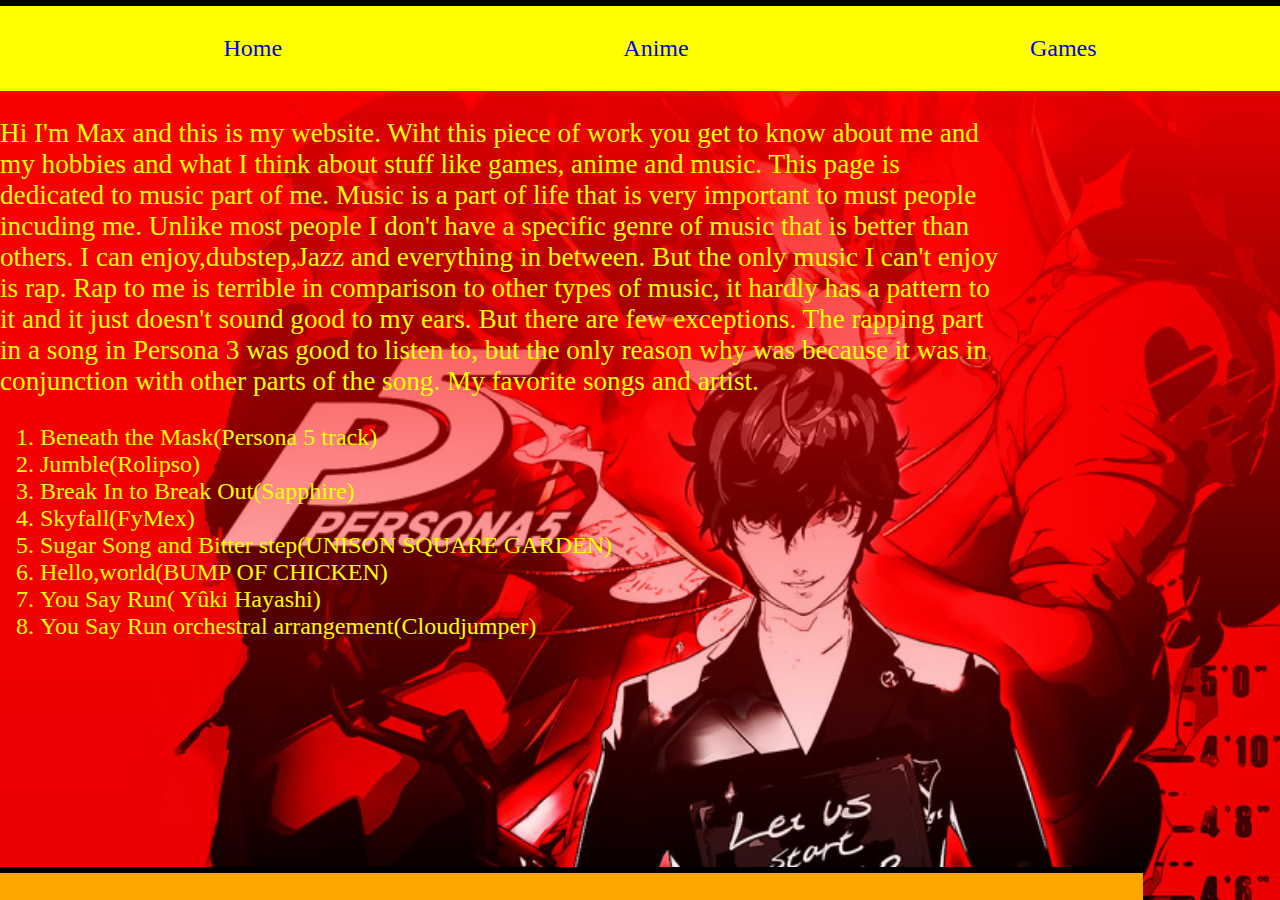
==== index.html @ f1a0258a "first commit" ====
<!DOCTYPE html>
<html>

<head>
    <title>Maxwell's webpage</title>
    <!--<img src="favicon-32x32.png">-->
    <link rel="stylesheet" href="styles/style.css" type="text/css">
    <link rel="icon" href="images/favicon-32x32.png" type="image/x.icon ">
    <link rel="stylesheet" href="https://use.fontawesome.com/releases/v5.1.0/css/all.css" integrity="sha384-lKuwvrZot6UHsBSfcMvOkWwlCMgc0TaWr+30HWe3a4ltaBwTZhyTEggF5tJv8tbt" crossorigin="anonymous">


    
    </head>
    
    <body>
        <header>
            <nav>
                <ul class="navbar ">
        
                    
                    <li class="nav-item "><a href="index.html ">Home</a></li>
                    <li class="nav-item "><a href="anime.html ">Anime</a></li>
                    <li class="nav-item "><a href="favorites.html ">Games</a></li>
                    
                    
                </ul>
            </nav>
        </header>
        <main>
         <!--<img src="images/persona5.jpg ">-->
         <p>Hi I'm Max and this is my website. Wiht this piece of work you get 
         to know about me and my hobbies and what I think about stuff like games,
         anime and music. This page is dedicated to music part of me. Music is a
         part of life that is very important to must people incuding me. Unlike 
         most people I don't have a specific genre of music that is better than 
         others. I can enjoy,dubstep,Jazz and everything in between. But the only
         music I can't enjoy is rap. Rap to me is terrible in comparison to other
         types of music, it hardly has a pattern to it and it just doesn't sound
         good to my ears. But there are few exceptions. The rapping part in a song
         in Persona 3 was good to listen to, but the only reason why was because
         it was in conjunction with other parts of the song. My favorite songs and
         artist.
         </p>
         <ol>
             <li> Beneath the Mask(Persona 5 track)</li>
             <li> Jumble(Rolipso)</li>
             <li>Break In to Break Out(Sapphire)</li>
             <li>Skyfall(FyMex)</li>
             <li>Sugar Song and Bitter step(UNISON SQUARE GARDEN)</li>
             <li>Hello,world(BUMP OF CHICKEN)</li>
             <li>You Say Run( Yûki Hayashi)</li>
             <li>You Say Run orchestral arrangement(Cloudjumper)</li>
         </ol>
        </main>
        <footer>
            <div class="icons">
             <a href="https://www.twitch.tv/trinityssss/" class="twitch"><i class="fab fa-twitch fa-4x"></i></a>
            
            <a href="https://www.youtube.com/" class="youtube"><i class="fab fa-youtube fa-4x"></i></a>
            
            <a href="https://www.reddit.com/" class="reddit"><i class="fab fa-reddit fa-4x"></i></a>
            
            <a href="https://steamcommunity.com/id/trinseven" class="steam"><i class="fab fa-steam fa-4x"></i></a>
            
            </div>
        </footer>
    </body>
</html>
---- styles/style.css ----
img {
    width: 100%;
}
body {
    background: linear-gradient(rgba(250, 0, 0, 7), rgba(0, 0, 0, 0)), url("../images/persona5.jpg");
    background-repeat: no-repeat;
    background-size: cover;
    background-attachment: fixed;
    margin: 0;
}
.navbar{
    list-style-type:none;
    display:flex;
    justify-content:space-around;
    bottom: 0;
}
.nav-item{
    align-items:center;
}
p {
  color: yellow;
  font-size: 1.7em;
  margin-right: 10em;
}
ol {
    color:yellow;
    font-size: 1.5em;
}
nav{ background-color:yellow;
    padding:1%;
    border-top: solid 6px black; 
    text-decoration: none;
    
}

a:link {
    text-decoration: none;
    font-size: 1.5em;
}

footer { 
    border-top: solid 6px black;
    position:fixed;
    bottom:0;
   justify-content:space-around;
   display:flex;
   /*margin: auto;*/
   align-content:flex-end;
   background-color: orange;
   flex-wrap:wrap;
   
} 
.twitch{
    color: purple;
    margin-left:11.5em;
}
.youtube{
    color:Red;
    margin-left:11.5em;
    
}
.reddit{
    color:white;
    margin-left:11.5em;
}
.steam{
    color:blue;
    margin-left:13.12em;
}
.music{
    margin-left: 10em;
}
.anime{
    margin-left: 10em;
}
.games{
    margin-left: 10em;
}
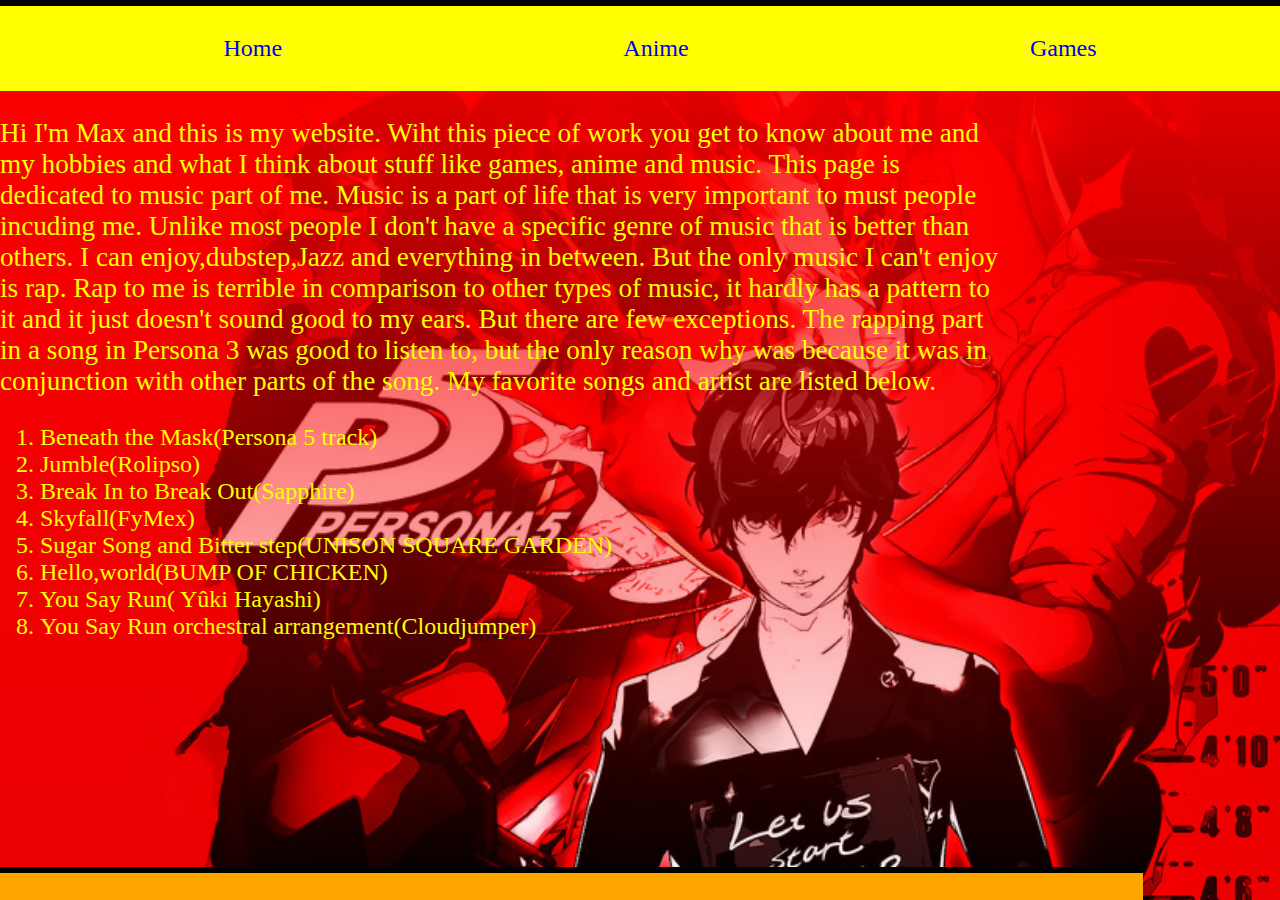
==== commit 432d91f7: "message" ====
--- a/index.html
+++ b/index.html
@@ -3,7 +3,6 @@
 
 <head>
     <title>Maxwell's webpage</title>
-    <!--<img src="favicon-32x32.png">-->
     <link rel="stylesheet" href="styles/style.css" type="text/css">
     <link rel="icon" href="images/favicon-32x32.png" type="image/x.icon ">
     <link rel="stylesheet" href="https://use.fontawesome.com/releases/v5.1.0/css/all.css" integrity="sha384-lKuwvrZot6UHsBSfcMvOkWwlCMgc0TaWr+30HWe3a4ltaBwTZhyTEggF5tJv8tbt" crossorigin="anonymous">
@@ -39,7 +38,7 @@
          good to my ears. But there are few exceptions. The rapping part in a song
          in Persona 3 was good to listen to, but the only reason why was because
          it was in conjunction with other parts of the song. My favorite songs and
-         artist.
+         artist are listed below.
          </p>
          <ol>
              <li> Beneath the Mask(Persona 5 track)</li>
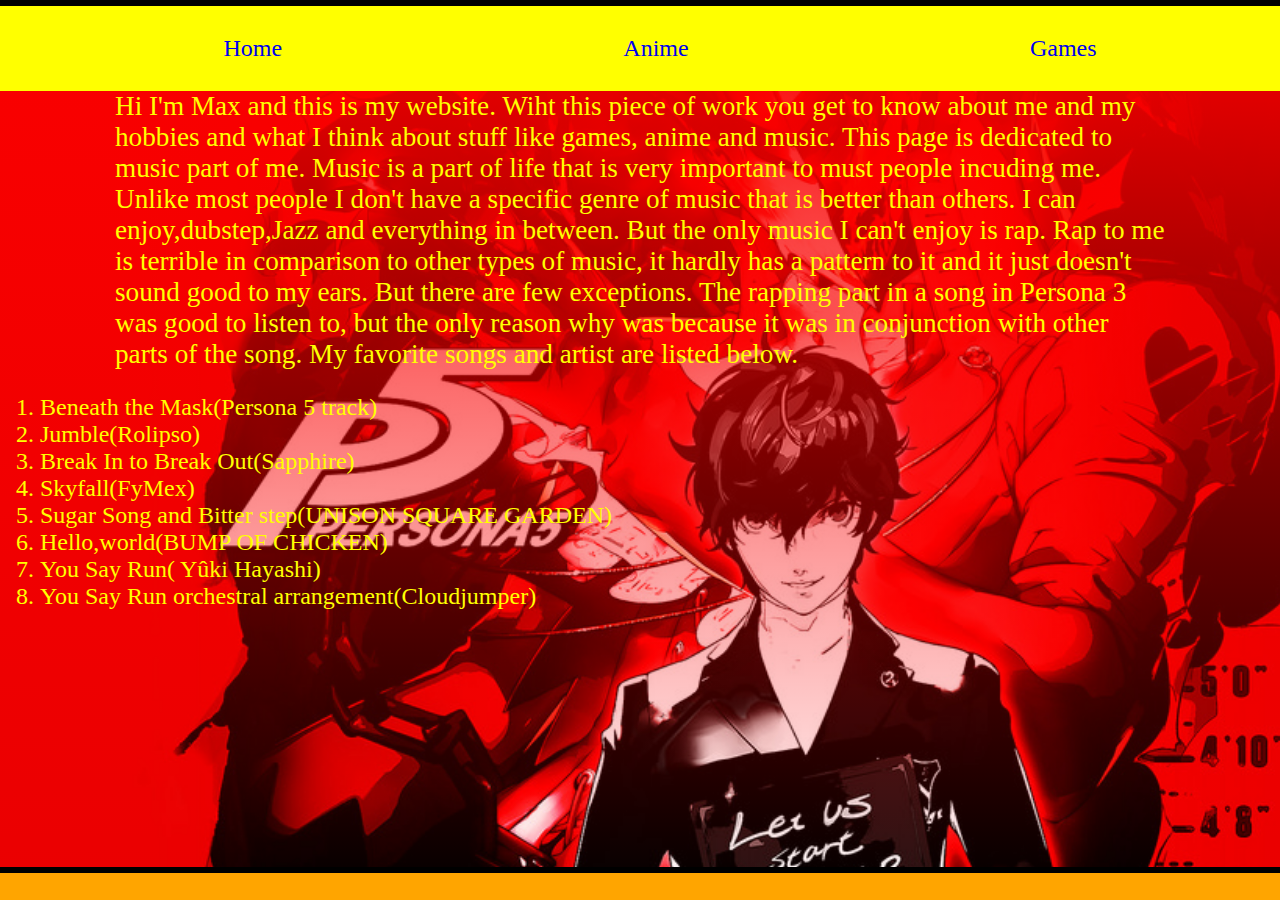
==== commit 44a71219: "message" ====
--- a/index.html
+++ b/index.html
@@ -3,6 +3,7 @@
 
 <head>
     <title>Maxwell's webpage</title>
+    <!--<img src="favicon-32x32.png">-->
     <link rel="stylesheet" href="styles/style.css" type="text/css">
     <link rel="icon" href="images/favicon-32x32.png" type="image/x.icon ">
     <link rel="stylesheet" href="https://use.fontawesome.com/releases/v5.1.0/css/all.css" integrity="sha384-lKuwvrZot6UHsBSfcMvOkWwlCMgc0TaWr+30HWe3a4ltaBwTZhyTEggF5tJv8tbt" crossorigin="anonymous">
@@ -38,7 +39,7 @@
          good to my ears. But there are few exceptions. The rapping part in a song
          in Persona 3 was good to listen to, but the only reason why was because
          it was in conjunction with other parts of the song. My favorite songs and
-         artist are listed below.
+         artist are listed below. 
          </p>
          <ol>
              <li> Beneath the Mask(Persona 5 track)</li>
--- a/styles/style.css
+++ b/styles/style.css
@@ -7,6 +7,7 @@
     background-size: cover;
     background-attachment: fixed;
     margin: 0;
+    padding-bottom: 100px;
 }
 .navbar{
     list-style-type:none;
@@ -20,7 +21,8 @@
 p {
   color: yellow;
   font-size: 1.7em;
-  margin-right: 10em;
+  margin: auto;
+  max-width: 1050px;
 }
 ol {
     color:yellow;
@@ -48,6 +50,7 @@
    align-content:flex-end;
    background-color: orange;
    flex-wrap:wrap;
+   width:100%;
    
 } 
 .twitch{
